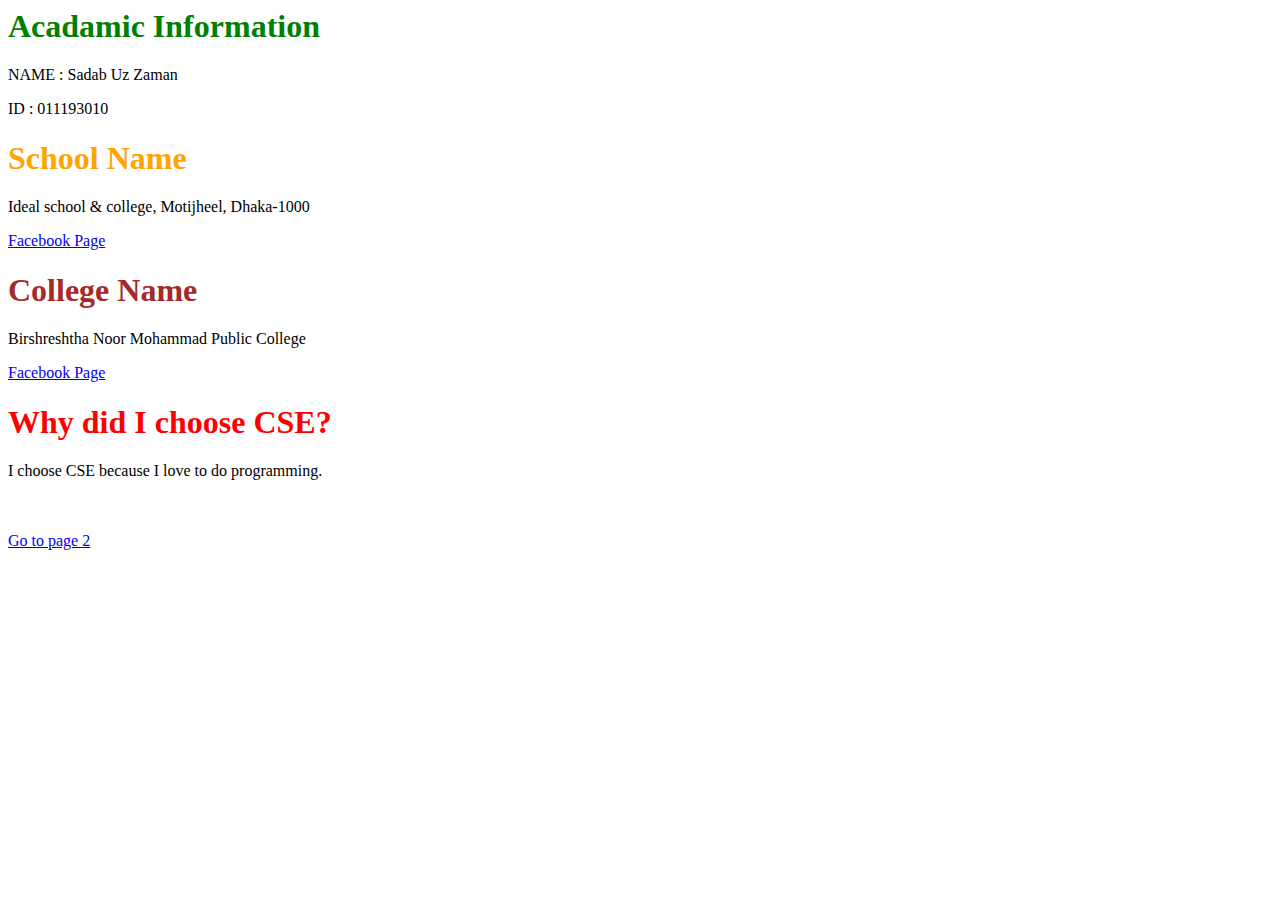
==== Page 1.html @ d19424cd "Update Page 1.html" ====
<html>
<body>
<font color="green"><h1>Acadamic Information</h1></font>
<p>NAME : Sadab Uz Zaman</p>
<p>ID   : 011193010</p>
<font color="Orange"><h1>School Name</h1> </font> 
<p>Ideal school &amp; college, Motijheel, Dhaka-1000</p>
<a href="https://www.facebook.com/idealschoolandcollegedhaka/">Facebook Page</a>
<font color="brown"> <h1>College Name</h1> </font>
<p>Birshreshtha Noor Mohammad Public College</p>
<a href="https://www.facebook.com/bnmpc.official/">Facebook Page </a>
<font color="Red"><h1>Why did I choose CSE?</h1> </font> 
<p>I choose CSE because I love to do programming. </p>
<br>
<br>
<a href="Page 2.html">Go to page 2</a>  
</body>
</html>
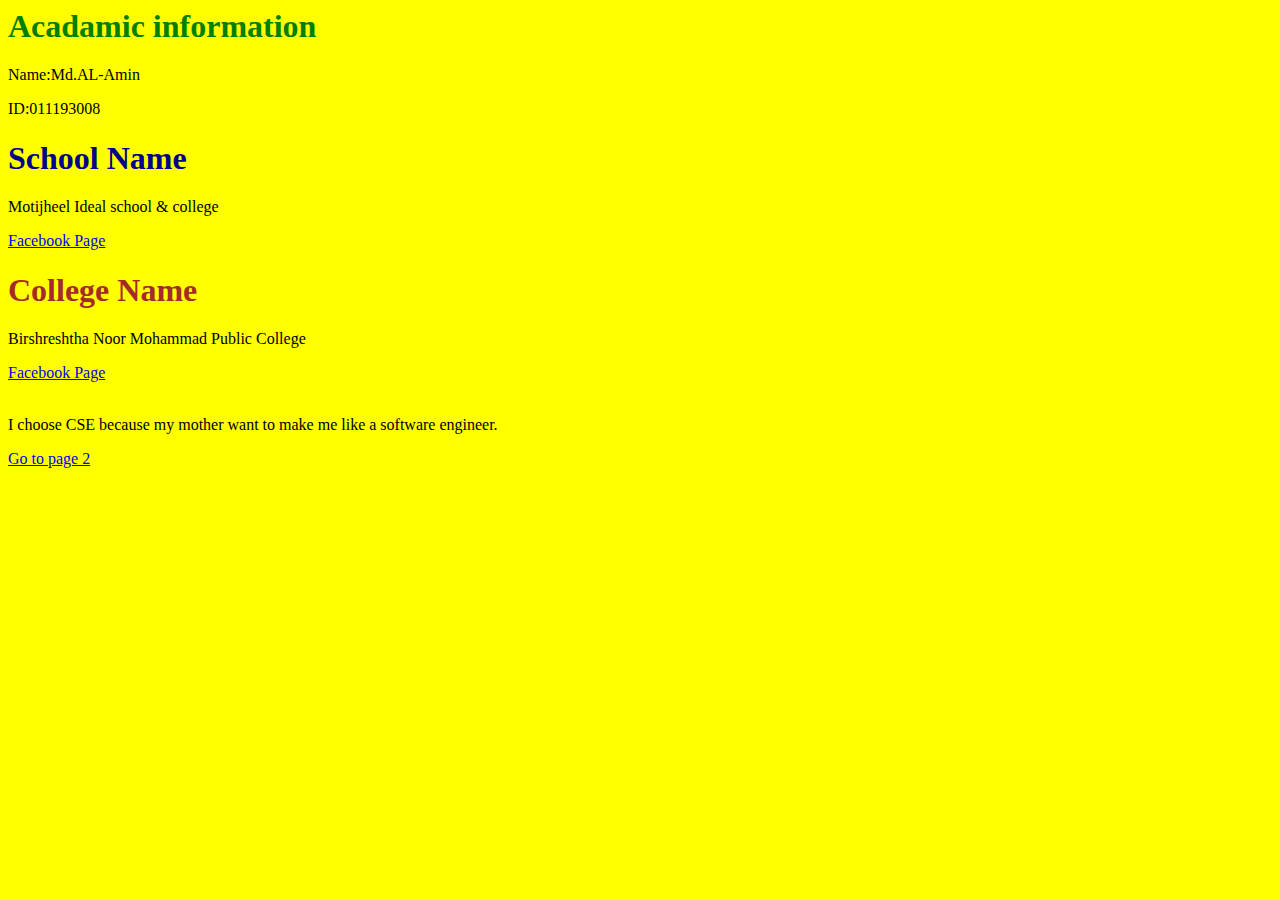
==== commit 82480b58: "Update Page 1.html" ====
--- a/Page 1.html
+++ b/Page 1.html
@@ -1,18 +1,26 @@
 <html>
-<body>
-<font color="green"><h1>Acadamic Information</h1></font>
-<p>NAME : Sadab Uz Zaman</p>
-<p>ID   : 011193010</p>
-<font color="Orange"><h1>School Name</h1> </font> 
-<p>Ideal school &amp; college, Motijheel, Dhaka-1000</p>
-<a href="https://www.facebook.com/idealschoolandcollegedhaka/">Facebook Page</a>
-<font color="brown"> <h1>College Name</h1> </font>
-<p>Birshreshtha Noor Mohammad Public College</p>
-<a href="https://www.facebook.com/bnmpc.official/">Facebook Page </a>
-<font color="Red"><h1>Why did I choose CSE?</h1> </font> 
-<p>I choose CSE because I love to do programming. </p>
-<br>
-<br>
-<a href="Page 2.html">Go to page 2</a>  
+<head>
+<title>Pertional Information </title>
+</head>
+<body bgcolor="yellow">
+  <font color="green">
+  <h1>Acadamic information</h1>
+  </font>
+  <p>Name:Md.AL-Amin</p>
+  <p>ID:011193008</p>
+  <font color="darkblue">
+  <h1>School Name</h1>
+   </font> 
+  <p>Motijheel Ideal school & college</p>
+  <a href="https://www.facebook.com/IdealSchoolAndCollege/">Facebook Page</a>
+  <font color="brown">
+  <h1>College Name</h1>
+    </font>
+  <p>Birshreshtha Noor Mohammad Public College</p>
+  <a href="https://www.facebook.com/bnmpc.official/">Facebook Page </a>
+  <br>
+  <br>
+  <p>I choose CSE because my mother want to make me like a software engineer.</p>
+  <a href="Page 2.html">Go to page 2</a>  
 </body>
 </html>
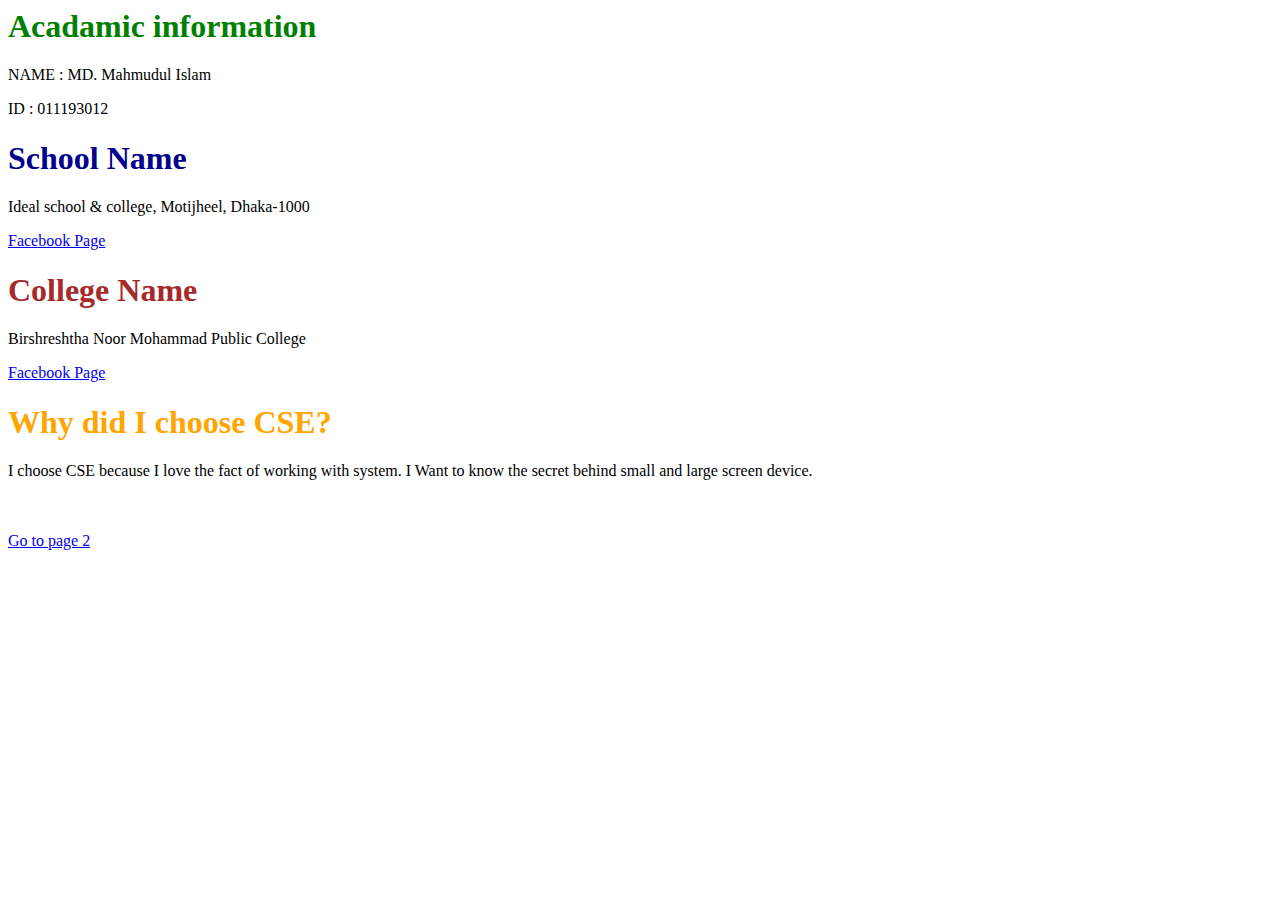
==== commit 63dfd2d9: "Create Page 1.html" ====
--- a/Page 1.html
+++ b/Page 1.html
@@ -1,26 +1,18 @@
 <html>
-<head>
-<title>Pertional Information </title>
-</head>
-<body bgcolor="yellow">
-  <font color="green">
-  <h1>Acadamic information</h1>
-  </font>
-  <p>Name:Md.AL-Amin</p>
-  <p>ID:011193008</p>
-  <font color="darkblue">
-  <h1>School Name</h1>
-   </font> 
-  <p>Motijheel Ideal school & college</p>
-  <a href="https://www.facebook.com/IdealSchoolAndCollege/">Facebook Page</a>
-  <font color="brown">
-  <h1>College Name</h1>
-    </font>
-  <p>Birshreshtha Noor Mohammad Public College</p>
-  <a href="https://www.facebook.com/bnmpc.official/">Facebook Page </a>
-  <br>
-  <br>
-  <p>I choose CSE because my mother want to make me like a software engineer.</p>
-  <a href="Page 2.html">Go to page 2</a>  
+<body>
+<font color="green"><h1>Acadamic information</h1></font>
+<p>NAME : MD. Mahmudul Islam</p>
+<p>ID   : 011193012</p>
+<font color="darkblue"><h1>School Name</h1> </font> 
+<p>Ideal school &amp; college, Motijheel, Dhaka-1000</p>
+<a href="https://www.facebook.com/idealschoolandcollegedhaka/">Facebook Page</a>
+<font color="brown"> <h1>College Name</h1> </font>
+<p>Birshreshtha Noor Mohammad Public College</p>
+<a href="https://www.facebook.com/bnmpc.official/">Facebook Page </a>
+<font color="orange"><h1>Why did I choose CSE?</h1> </font> 
+<p>I choose CSE because I love the fact of working with system. I Want to know the secret behind small and large screen device. </p>
+<br>
+<br>
+<a href="page2.html">Go to page 2</a>  
 </body>
 </html>
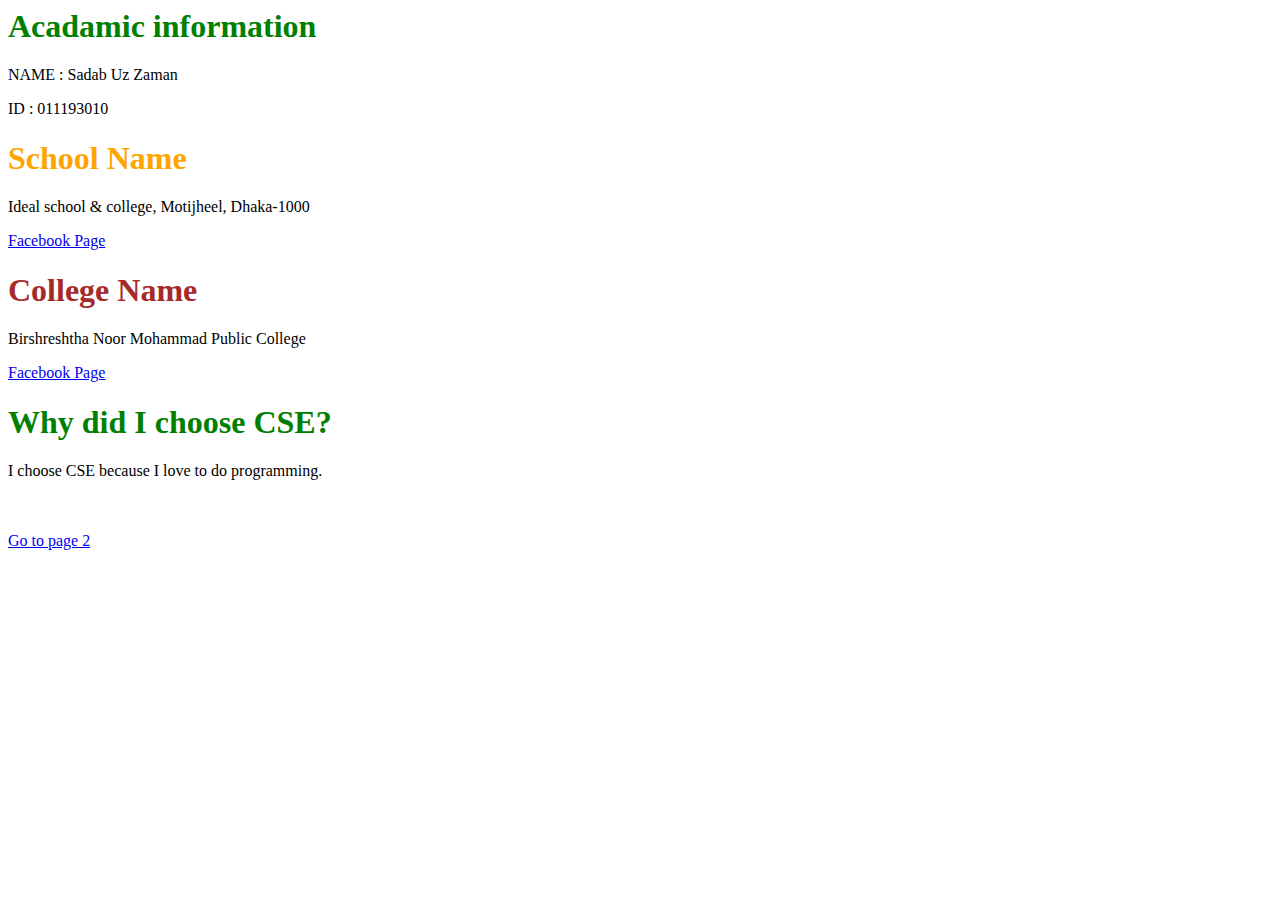
==== commit b8da6629: "Update Page 1.html" ====
--- a/Page 1.html
+++ b/Page 1.html
@@ -1,16 +1,16 @@
 <html>
 <body>
 <font color="green"><h1>Acadamic information</h1></font>
-<p>NAME : MD. Mahmudul Islam</p>
-<p>ID   : 011193012</p>
-<font color="darkblue"><h1>School Name</h1> </font> 
+<p>NAME : Sadab Uz Zaman</p>
+<p>ID   : 011193010</p>
+<font color="Orange"><h1>School Name</h1> </font> 
 <p>Ideal school &amp; college, Motijheel, Dhaka-1000</p>
 <a href="https://www.facebook.com/idealschoolandcollegedhaka/">Facebook Page</a>
 <font color="brown"> <h1>College Name</h1> </font>
 <p>Birshreshtha Noor Mohammad Public College</p>
 <a href="https://www.facebook.com/bnmpc.official/">Facebook Page </a>
-<font color="orange"><h1>Why did I choose CSE?</h1> </font> 
-<p>I choose CSE because I love the fact of working with system. I Want to know the secret behind small and large screen device. </p>
+<font color="Green"><h1>Why did I choose CSE?</h1> </font> 
+<p>I choose CSE because I love to do programming. </p>
 <br>
 <br>
 <a href="page2.html">Go to page 2</a>  
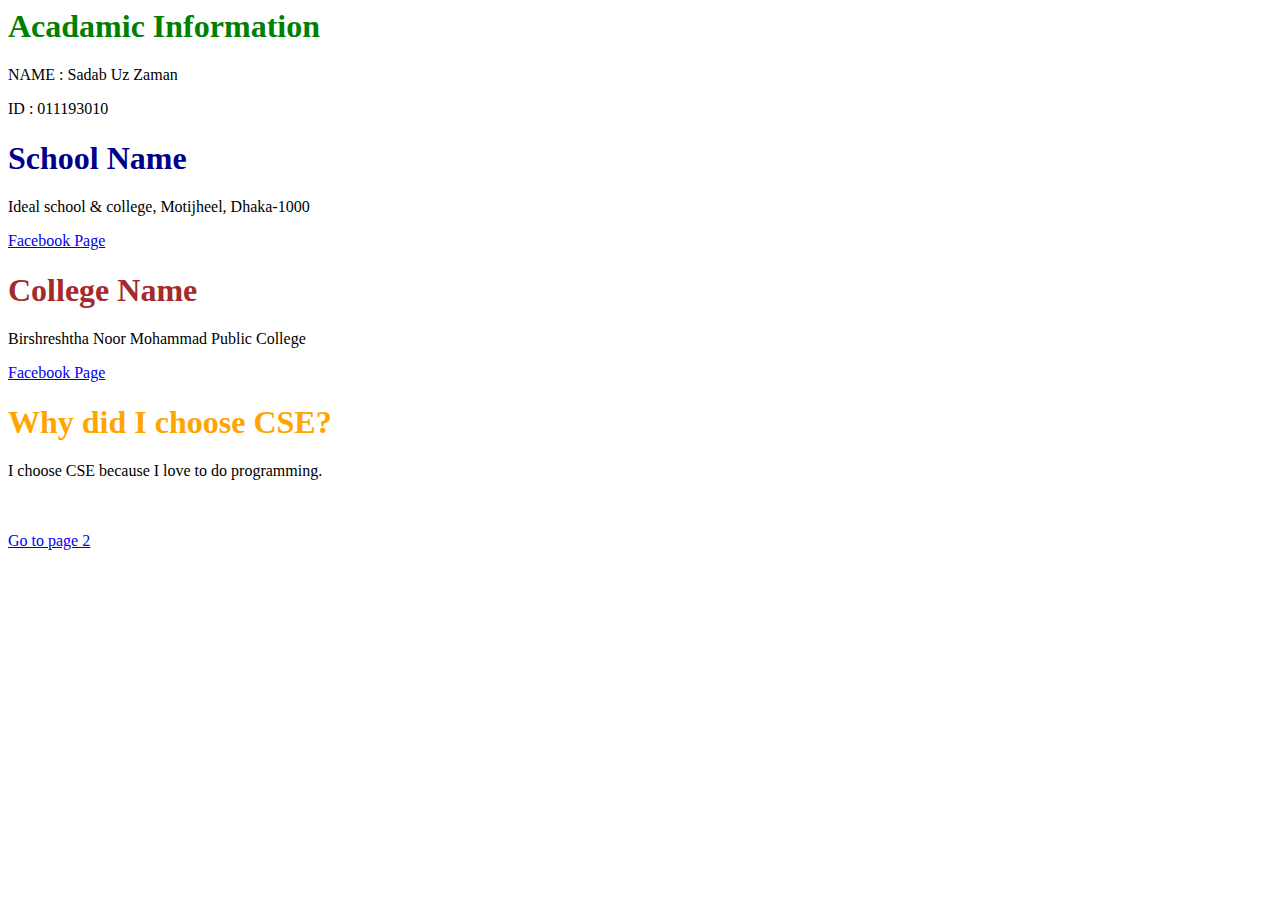
==== commit e7d51946: "Create Page 1.html" ====
--- a/Page 1.html
+++ b/Page 1.html
@@ -1,15 +1,15 @@
 <html>
 <body>
-<font color="green"><h1>Acadamic information</h1></font>
+<font color="green"><h1>Acadamic Information</h1></font>
 <p>NAME : Sadab Uz Zaman</p>
 <p>ID   : 011193010</p>
-<font color="Orange"><h1>School Name</h1> </font> 
+<font color="darkblue"><h1>School Name</h1> </font> 
 <p>Ideal school &amp; college, Motijheel, Dhaka-1000</p>
 <a href="https://www.facebook.com/idealschoolandcollegedhaka/">Facebook Page</a>
 <font color="brown"> <h1>College Name</h1> </font>
 <p>Birshreshtha Noor Mohammad Public College</p>
 <a href="https://www.facebook.com/bnmpc.official/">Facebook Page </a>
-<font color="Green"><h1>Why did I choose CSE?</h1> </font> 
+<font color="orange"><h1>Why did I choose CSE?</h1> </font> 
 <p>I choose CSE because I love to do programming. </p>
 <br>
 <br>
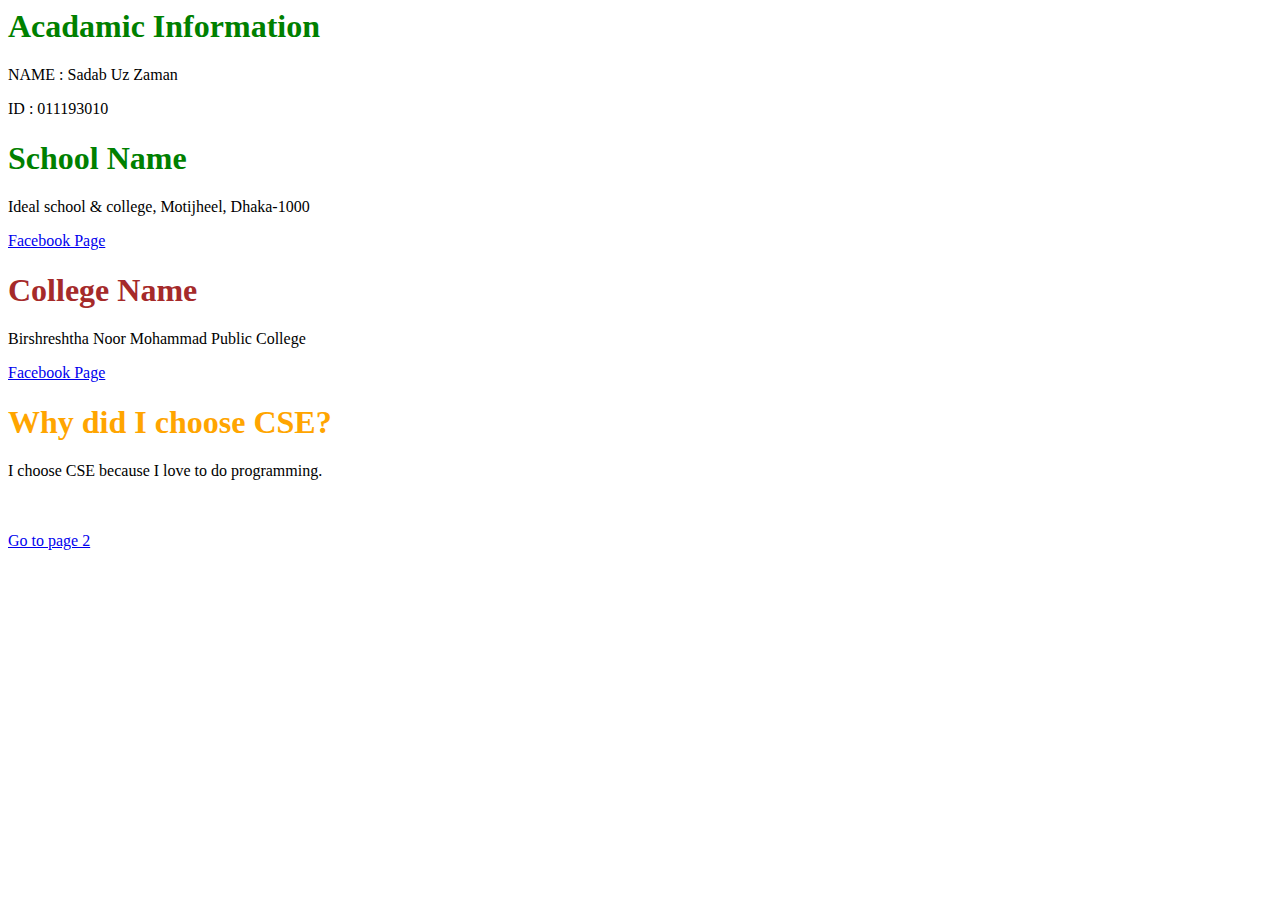
==== commit 9f04d44c: "Create Page 1.html" ====
--- a/Page 1.html
+++ b/Page 1.html
@@ -3,7 +3,7 @@
 <font color="green"><h1>Acadamic Information</h1></font>
 <p>NAME : Sadab Uz Zaman</p>
 <p>ID   : 011193010</p>
-<font color="darkblue"><h1>School Name</h1> </font> 
+<font color="Green"><h1>School Name</h1> </font> 
 <p>Ideal school &amp; college, Motijheel, Dhaka-1000</p>
 <a href="https://www.facebook.com/idealschoolandcollegedhaka/">Facebook Page</a>
 <font color="brown"> <h1>College Name</h1> </font>
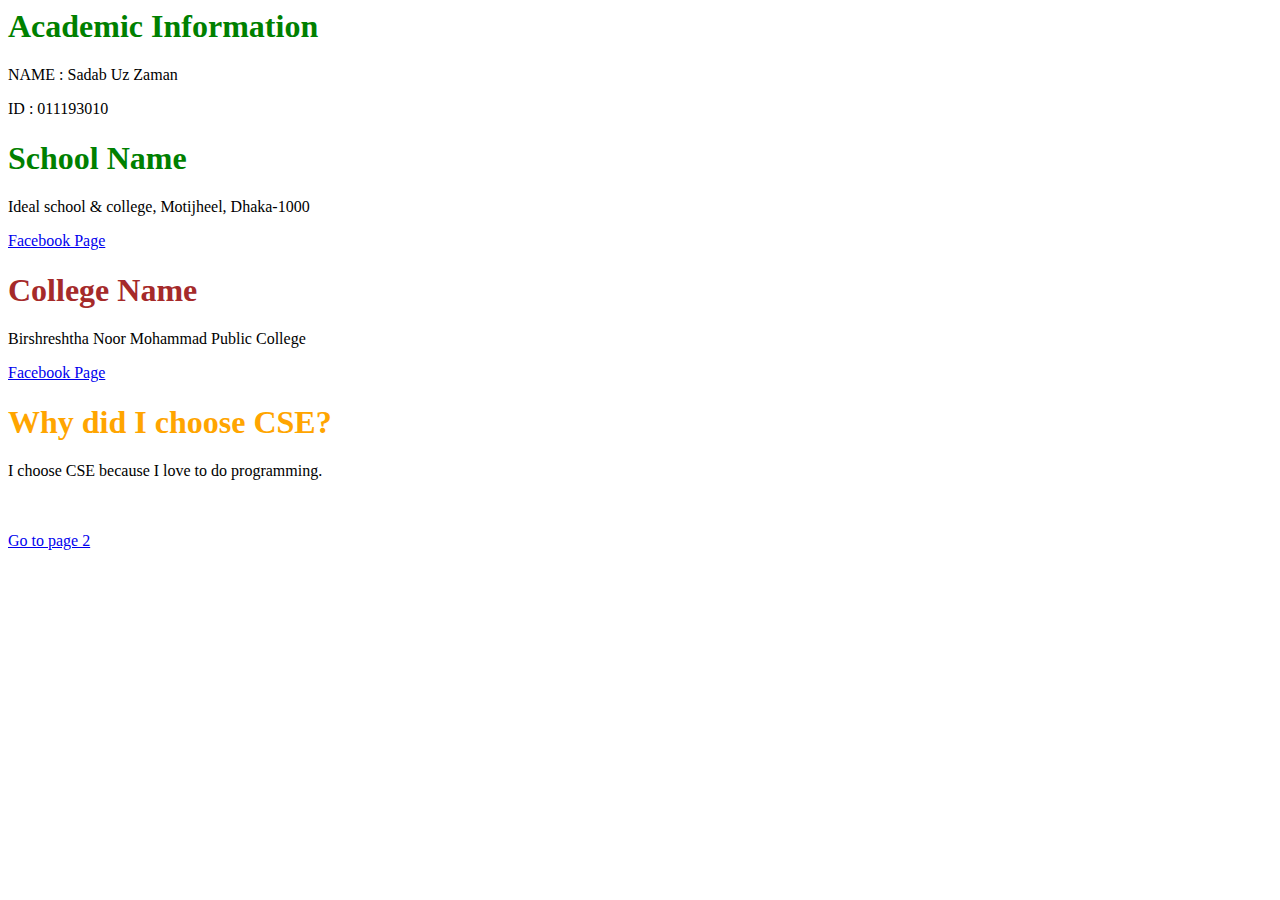
==== commit be8f8267: "Update Page 1.html" ====
--- a/Page 1.html
+++ b/Page 1.html
@@ -1,6 +1,6 @@
 <html>
 <body>
-<font color="green"><h1>Acadamic Information</h1></font>
+<font color="green"><h1>Academic Information</h1></font>
 <p>NAME : Sadab Uz Zaman</p>
 <p>ID   : 011193010</p>
 <font color="Green"><h1>School Name</h1> </font> 
@@ -13,6 +13,6 @@
 <p>I choose CSE because I love to do programming. </p>
 <br>
 <br>
-<a href="page2.html">Go to page 2</a>  
+<a href="Page 2.html">Go to page 2</a>  
 </body>
 </html>
